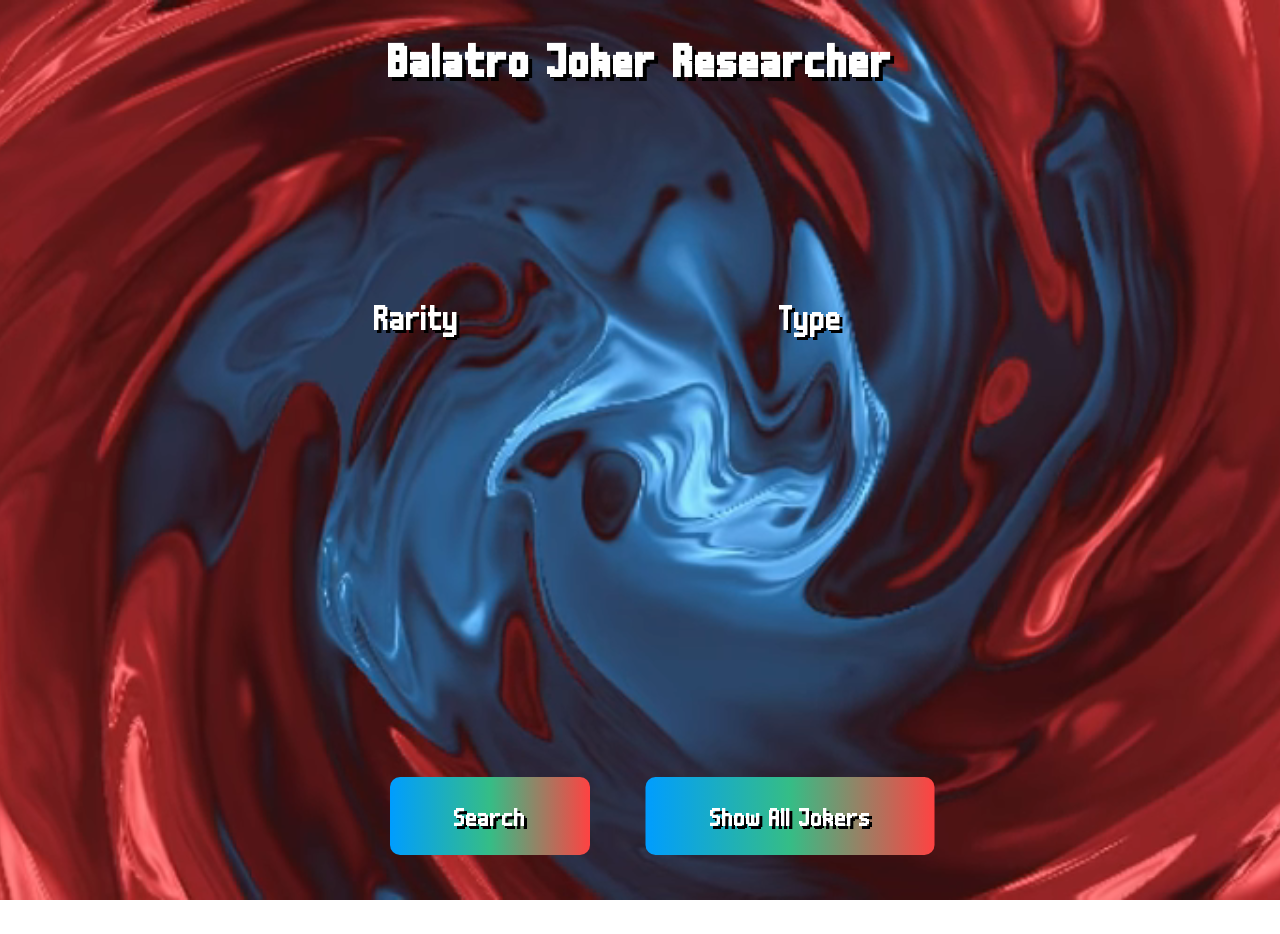
==== index.html @ 2349fd13 "index.html added" ====
<!DOCTYPE html>
<html lang="en">
    <head>
        <meta charset="UTF-8">
        <meta name="viewport" content="width=device-width, initial-scale=1.0">
        <title>Balatro</title>
        <link rel="stylesheet" href="web_design.css">
        <script src="balatro.js" defer></script>
    </head>

    <body>

        <video autoplay muted loop playsinline>
            <source src="Videos/balatro-9.webm" type="video/webm">
        </video>

        <header class="viewport-header">
            <h1>Balatro Joker Researcher</h1>
        </header>

        <div class="filters">


            <section class="rarity">
                <input type="checkbox" id="rarity-burger">

                <label for="rarity-burger">Rarity</label>

                <nav class="rarity-menu">
                    <button class="rarity-button rarity-common" type="button">
                        Common
                    </button>

                    <button class="rarity-button rarity-uncommon" type="button">
                        Uncommon
                    </button>

                    <button class="rarity-button rarity-rare" type="button">
                        Rare
                    </button>
                </nav>
            </section>


            <section class="type">
                <input type="checkbox" id="type-burger">

                <label for="type-burger">Type</label>

                <nav class="type-menu">
                    <button class="type-button type-plus_mult" type="button">+m</button>
                    <button class="type-button type-plus_chip" type="button">+c</button>
                    <button class="type-button type-times_mult" type="button">Xm</button>
                    <button class="type-button type-plus_both" type="button">++</button>
                    <button class="type-button type-effect" type="button">!!</button>
                    <button class="type-button type-retrigger" type="button">...</button>
                    <button class="type-button type-economy" type="button">+$</button>
                </nav>
            </section>

        </div>

        <button class="search-button" type="button">Search</button>

        <button class="all-button" type="button"
            onclick="window.location.href='jokers.html?rarity=all&type=all'">
            Show All Jokers
        </button>

    </body>
</html>
---- web_design.css ----
@font-face {
    font-family: "BalatroFont";
    src: url("fonts/m6x11plus.ttf") format("truetype");
    font-weight: normal;
    font-style: normal;
}

html, body {
    width: 100%;
    height: 100%;
    margin: 0;
    padding: 0;
}

body {
    font-family: "BalatroFont", monospace;
    overflow-x: auto;
    overflow-y: auto;
}


video {
    position: fixed;
    top: 0;
    left: 0;

    width: 100%;
    height: 100%;

    object-fit: cover;
    display: block;
    z-index: -1;
}


.viewport-header {
    font-family: "BalatroFont", monospace;
    font-size: 2vw;
    color: white;

    text-shadow: 4px 4px 0 #000;

    text-align: center;
    letter-spacing: 2px;
}


.filters {
    display: flex;

    justify-content: center;
    align-items: flex-start;

    gap: 25vw;

    position: fixed;
    top: 33%;
    left: 47.5%;
    transform: translateX(-50%);
}


.filters section {
    position: relative;
}


.filters input {
    display: none;
}


.filters label {
    cursor: pointer;
    font-size: 2.5em;
    color: white;
	
    text-shadow: 3px 3px 0 #000;
}



.filters nav {
    display: none;

    position: absolute;

    top: calc(100% + 20px);
    left: 0;

    width: 150px;

    border-radius: 5px;
    z-index: 1000;

    flex-direction: column;
    gap: 12px;
}


#rarity-burger:checked ~ .rarity-menu {
    display: flex;
}


#type-burger:checked ~ .type-menu {
    display: flex;
}


.rarity-button,
.type-button,
.search-button {
    
    font-family: "BalatroFont", monospace;
    font-size: 25px;

    color: white;
    text-shadow: 3px 3px 0 #000;

    padding: 8px 18px;

    border: none;
    border-radius: 10px;

    cursor: pointer;
    image-rendering: pixelated;

}

/* BUTTON HOVER */
.rarity-button:hover,
.type-button:hover {
    transform: scale(1.05);
    filter: brightness(1.15);
}

/* BUTTON CLICK */
.rarity-button:active,
.type-button:active {
    transform: scale(0.95);
}

/* RARITY COLORS */
.rarity-common,
.type-plus_chip {
    background-color: #009dff;
}

.rarity-uncommon,
.type-retrigger {
    background-color: #35bd86;
}

.rarity-rare,
.type-plus_mult {
    background-color: #ff4242;
}

/* TYPE COLORS */
.type-times_mult {
    background-color: #dd0000;
}

.type-plus_both {
    background: linear-gradient(to right, #009dff, #ff4242);
}

.type-effect {
    background-color: #c44bd6;
}

.type-economy {
    background-color: #d1aa00;
}

.search-button,
.menu-button,
.all-button {
    display: inline-block;
    text-decoration: none;

    background: linear-gradient(to right, #009dff, #35bd86, #ff4242);

    font-family: "BalatroFont", monospace;
    font-size: 30px;

    color: white;
    text-shadow: 3px 3px 0 #000;

    padding: 24px 64px;

    border: none;
    border-radius: 10px;

    cursor: pointer;
}

.menu-button {
    position: fixed;
    bottom: 5%;
    left: 50%;
    transform: translateX(-50%);
}

.search-button,
.all-button {
    position: fixed;
    bottom: 5%;
    left: 50%;
    transform: translateX(-50%);
    z-index: 10;
}

.search-button {
    margin-left: -150px;
}

.all-button {
    margin-left: 150px;
}
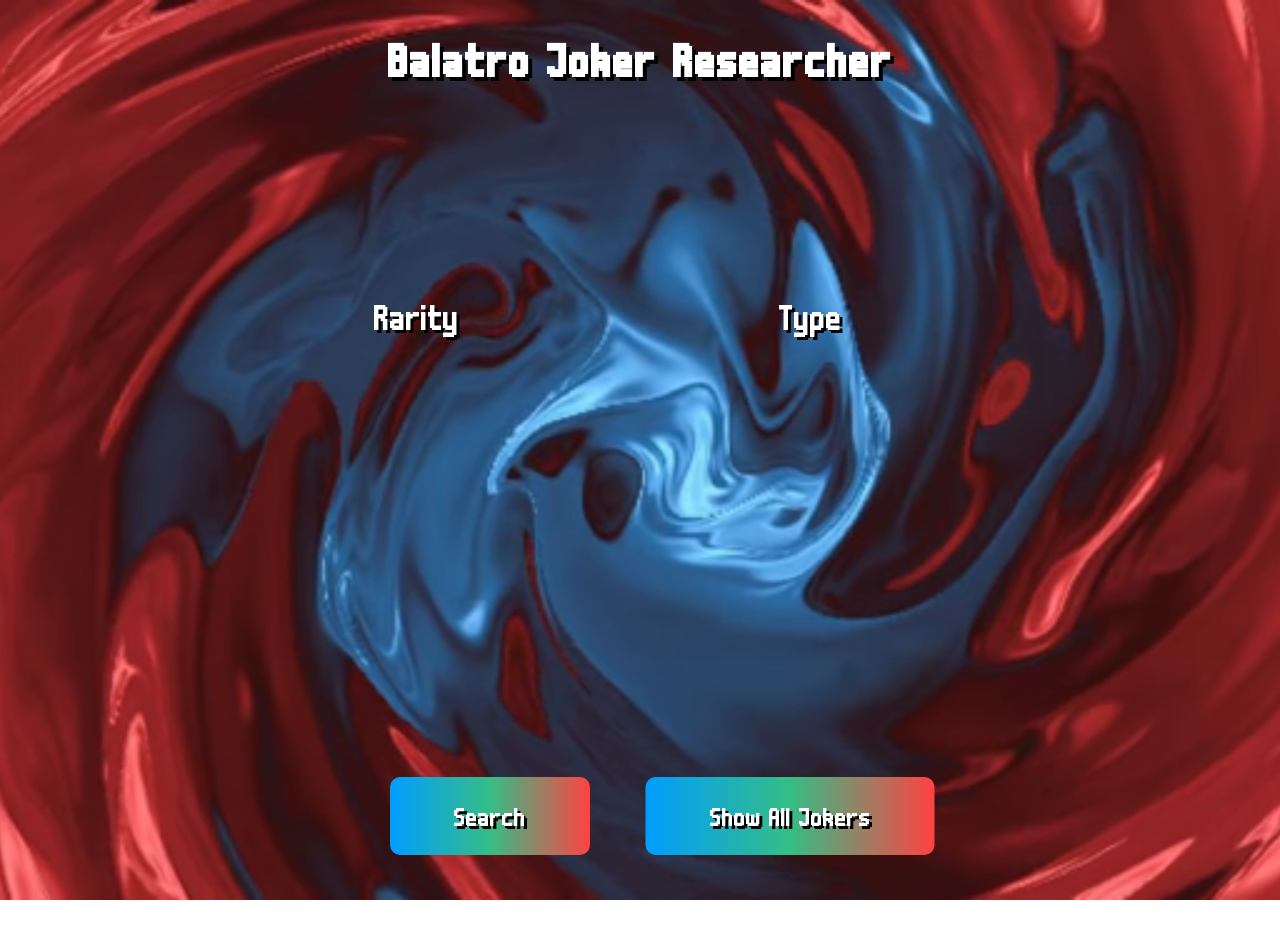
==== commit 9c576ad8: "lighter video" ====
--- a/index.html
+++ b/index.html
@@ -12,7 +12,7 @@
     <body>
 
         <video autoplay muted loop playsinline>
-            <source src="Videos/balatro-9.webm" type="video/webm">
+            <source src="Videos/balatro-4.webm" type="video/webm">
         </video>
 
         <header class="viewport-header">
--- a/web_design.css
+++ b/web_design.css
@@ -129,52 +129,6 @@
 
 }
 
-/* BUTTON HOVER */
-.rarity-button:hover,
-.type-button:hover {
-    transform: scale(1.05);
-    filter: brightness(1.15);
-}
-
-/* BUTTON CLICK */
-.rarity-button:active,
-.type-button:active {
-    transform: scale(0.95);
-}
-
-/* RARITY COLORS */
-.rarity-common,
-.type-plus_chip {
-    background-color: #009dff;
-}
-
-.rarity-uncommon,
-.type-retrigger {
-    background-color: #35bd86;
-}
-
-.rarity-rare,
-.type-plus_mult {
-    background-color: #ff4242;
-}
-
-/* TYPE COLORS */
-.type-times_mult {
-    background-color: #dd0000;
-}
-
-.type-plus_both {
-    background: linear-gradient(to right, #009dff, #ff4242);
-}
-
-.type-effect {
-    background-color: #c44bd6;
-}
-
-.type-economy {
-    background-color: #d1aa00;
-}
-
 .search-button,
 .menu-button,
 .all-button {
@@ -202,6 +156,7 @@
     bottom: 5%;
     left: 50%;
     transform: translateX(-50%);
+    z-index: 10;
 }
 
 .search-button,
@@ -219,4 +174,50 @@
 
 .all-button {
     margin-left: 150px;
+}
+
+
+.rarity-button:hover,
+.type-button:hover {
+    transform: scale(1.05);
+    filter: brightness(1.15);
+}
+
+
+.rarity-button:active,
+.type-button:active {
+    transform: scale(0.95);
+}
+
+
+.rarity-common,
+.type-plus_chip {
+    background-color: #009dff;
+}
+
+.rarity-uncommon,
+.type-retrigger {
+    background-color: #35bd86;
+}
+
+.rarity-rare,
+.type-plus_mult {
+    background-color: #ff4242;
+}
+
+/* TYPE COLORS */
+.type-times_mult {
+    background-color: #dd0000;
+}
+
+.type-plus_both {
+    background: linear-gradient(to right, #009dff, #ff4242);
+}
+
+.type-effect {
+    background-color: #c44bd6;
+}
+
+.type-economy {
+    background-color: #d1aa00;
 }
